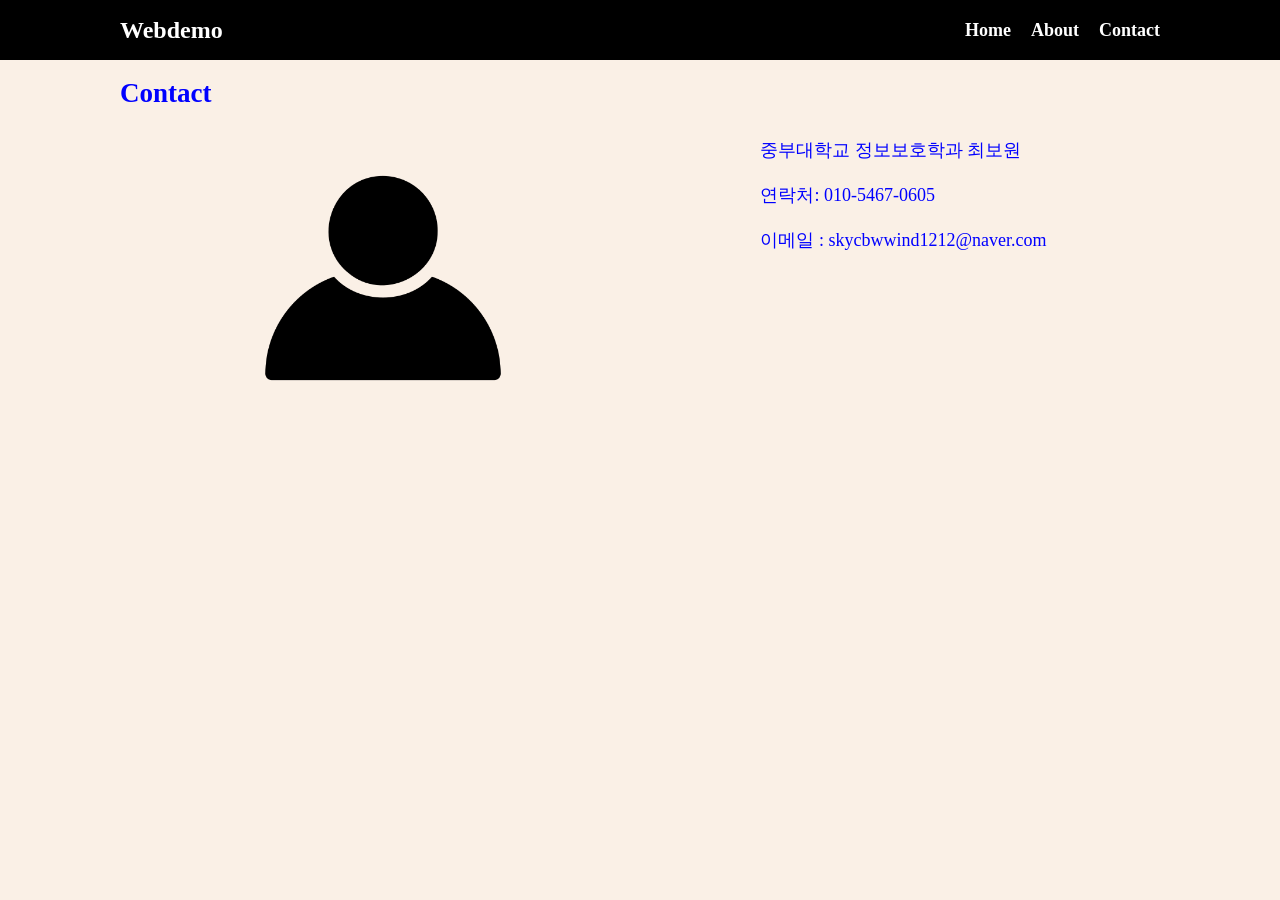
==== contact.html @ c379e620 "v1.0" ====
<!doctype html>
<html lang="en">
  <head>
    <meta charset="UTF-8" />
    <meta name="viewport" content="width=device-width, initial-scale=1.0" />
    <title>HCJDemo</title>
    <link rel="stylesheet" href="style.css" />
  </head>
  <body>
    <!-- 메뉴 영역 -->
    <nav class="navbar">
      <div class="container">
        <div class="logo">Webdemo</div>
        <ul class="nav">
          <li>
            <a href="index.html">Home</a>
          </li>
          <li>
            <a href="about.html">About</a>
          </li>
          <li>
            <a href="contact.html">Contact</a>
          </li>
        </ul>
      </div>
    </nav>

    <!-- 메인 섹션 -->
    <section class="main">
      <div class="container">
        <h1>Contact</h1>
        <div class="profile">
          <div>
            <img src="img/user.jpg" alt="user" height="300px" />
          </div>
          <div>
              <p>중부대학교 정보보호학과 최보원</p>
              <p>연락처: 010-5467-0605 </p>
              <p>이메일 : skycbwwind1212@naver.com</p>
          </div>
      </div>
    </section>

    <script src="main.js"></script>
  </body>
</html>
---- style.css ----
* {
  box-sizing: border-box;
  margin: 0;
  padding: 0;
}

body {
  background-color: linen;
  line-height: 1.5;
  font-size: 18px;
}

ul {
  list-style-type: none;
}

.container {
  max-width: 1100px;
  margin: 0 auto;
  padding: 0 30px;
}

.main {
  color: blue;
  line-height: 2.5;
}

.navbar {
  background-color: black;
  color: white;
  height: 60px;
}

.navbar .container {
  display: flex;
  flex-direction: row;
  justify-content: space-between;
  align-items: center;
  height: 100%;
}

.navbar ul {
  display: flex;
  flex-direction: row;
}

.navbar ul li {
  margin-left: 20px;
}

.navbar a {
  color: white;
  text-decoration: none;
  font-size: 18px;
  font-weight: bold;
}

.navbar a:hover {
  border-bottom: 2px #aaa solid;
  color: #aaa;
}

.navbar .logo {
  font-size: x-large;
  font-weight: bolder;
}

button {
  padding: 5px 10px;
  margin: 5px;
  font-size: medium;
  font-style: italic;
  background-color: lightgray;
  border-width: 1px;
  border-radius: 5px 10px;
}

button:hover {
  color: red;
  background-color: lightblue;
}

.profile {
  display: flex;
  flex-direction: row;
  justify-content: space-around;
}
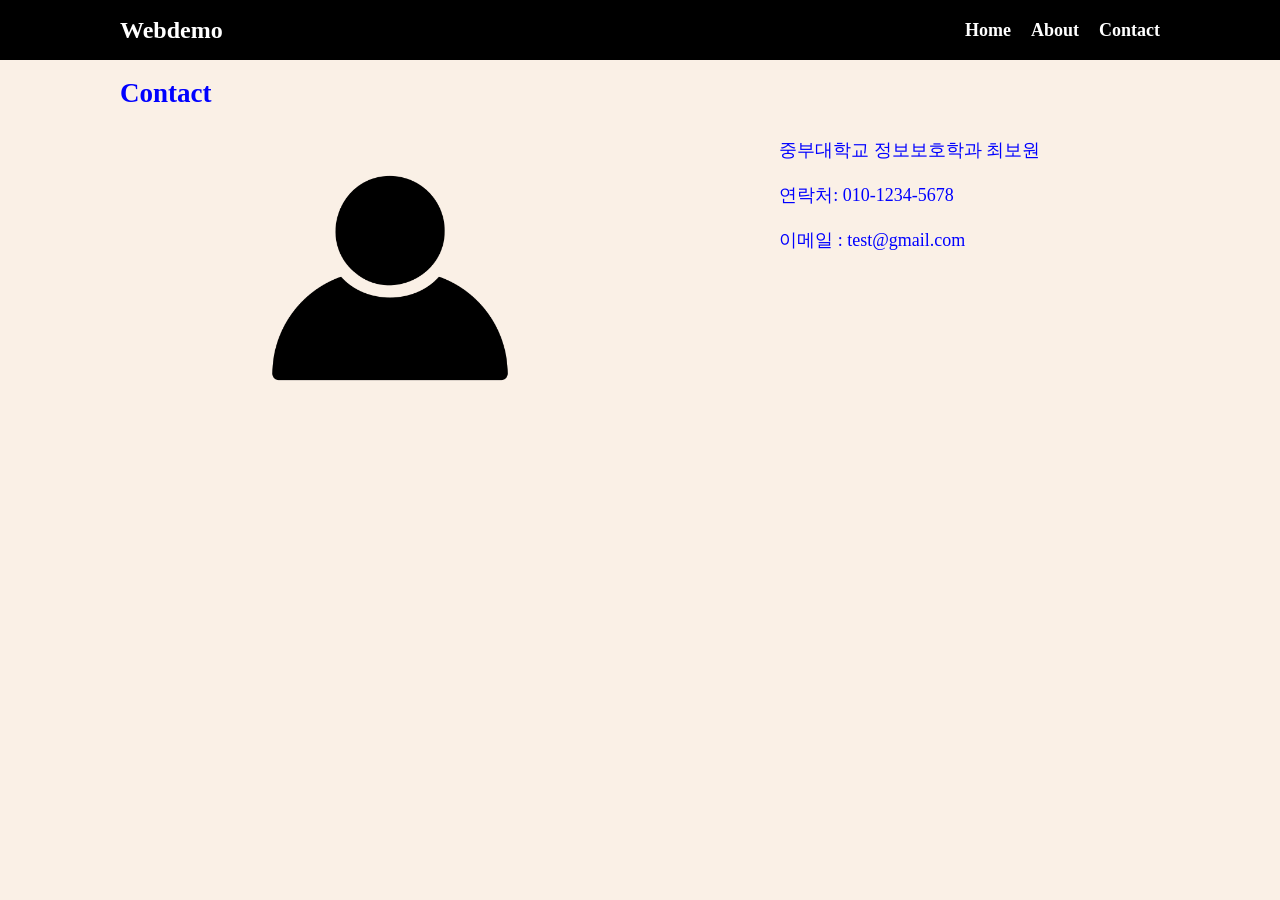
==== commit 134b6a58: "version 1.1" ====
--- a/contact.html
+++ b/contact.html
@@ -35,8 +35,8 @@
           </div>
           <div>
               <p>중부대학교 정보보호학과 최보원</p>
-              <p>연락처: 010-5467-0605 </p>
-              <p>이메일 : skycbwwind1212@naver.com</p>
+              <p>연락처: 010-1234-5678 </p>
+              <p>이메일 : test@gmail.com</p>
           </div>
       </div>
     </section>
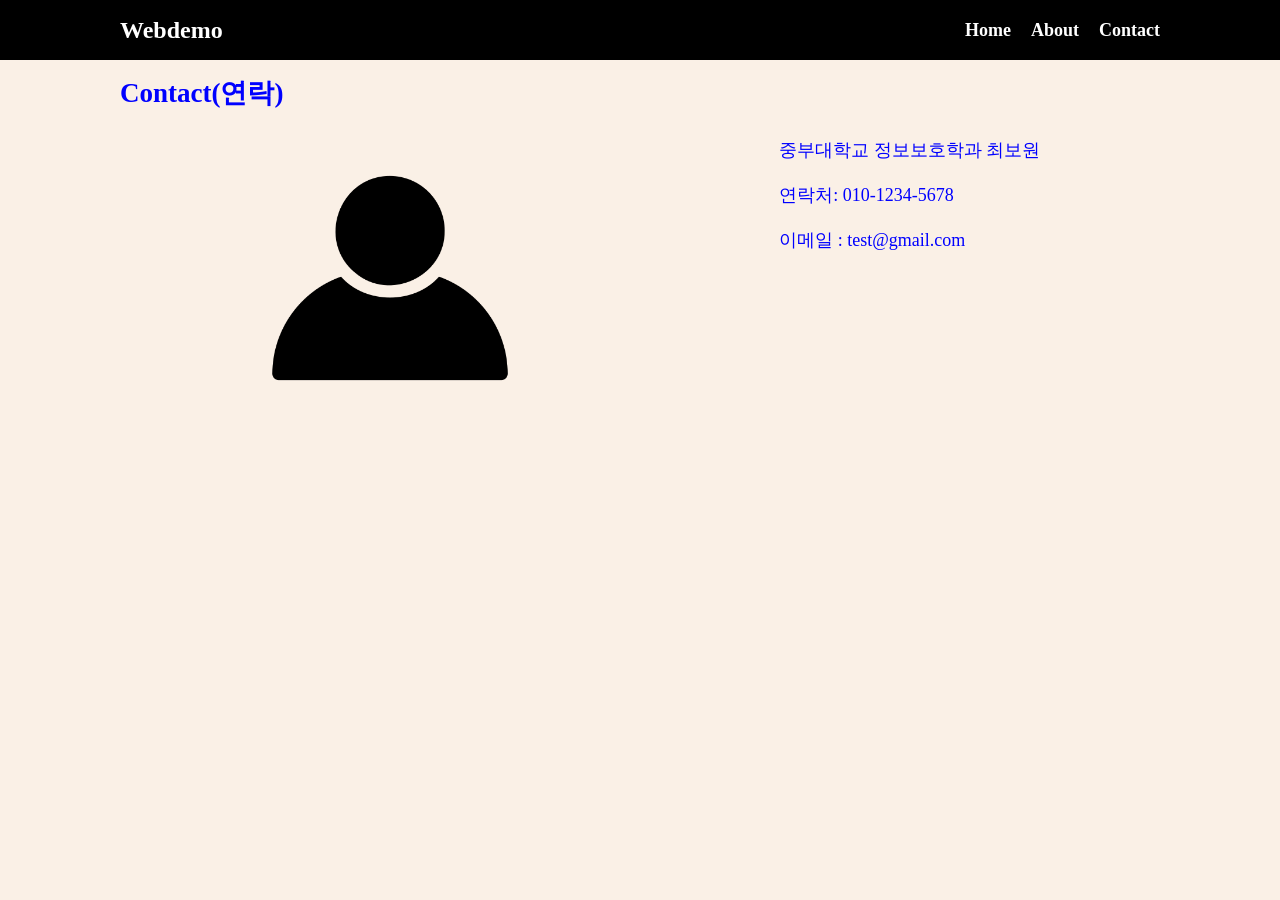
==== commit 7e4d7d7f: "v1.2" ====
--- a/contact.html
+++ b/contact.html
@@ -28,7 +28,7 @@
     <!-- 메인 섹션 -->
     <section class="main">
       <div class="container">
-        <h1>Contact</h1>
+        <h1>Contact(연락)</h1>
         <div class="profile">
           <div>
             <img src="img/user.jpg" alt="user" height="300px" />
